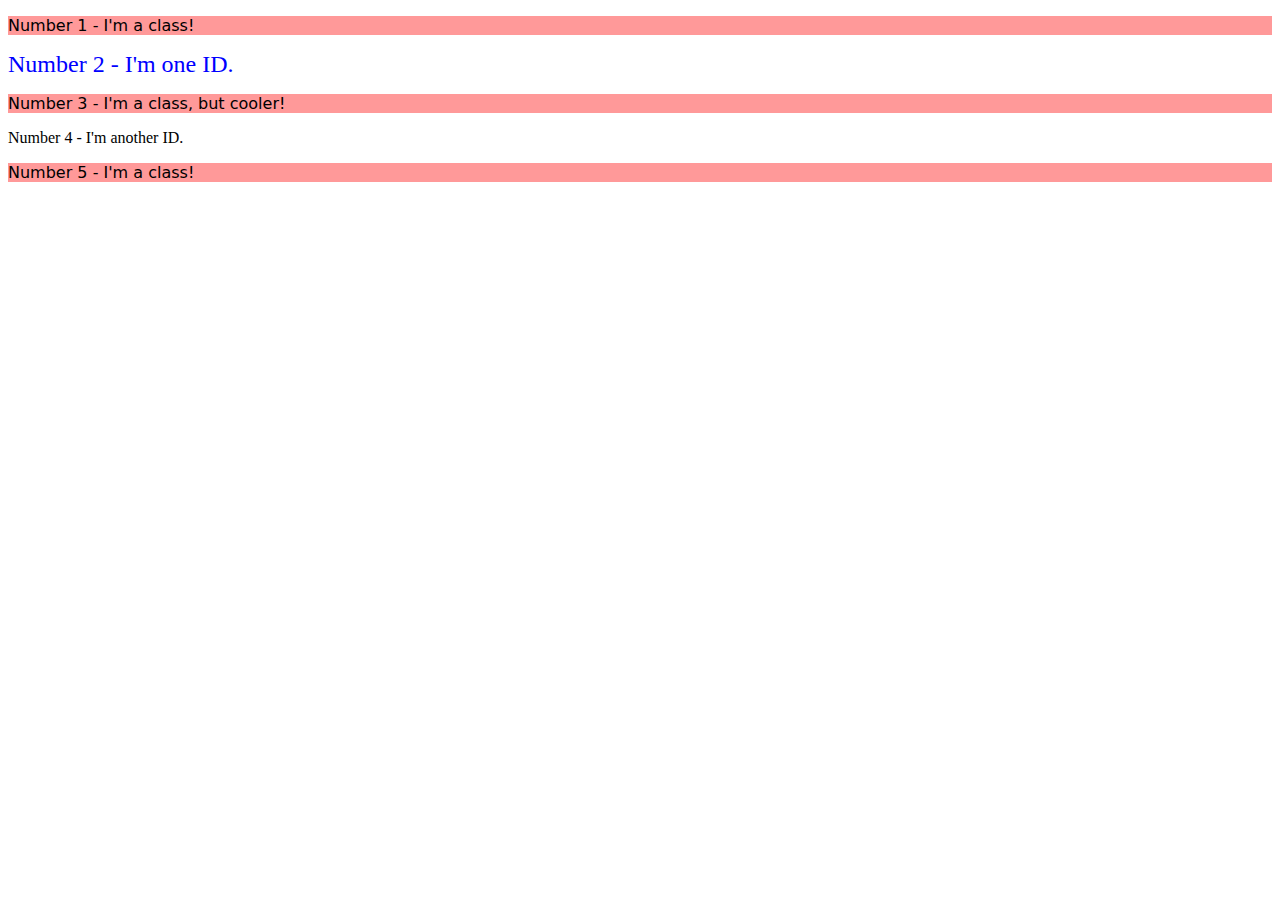
==== foundations/02-class-id-selectors/index.html @ a8e47ff6 ""edited odd elements and element 2"" ====
<!DOCTYPE html>
<html lang="en">
  <head>
    <meta charset="UTF-8">
    <meta http-equiv="X-UA-Compatible" content="IE=edge">
    <meta name="viewport" content="width=device-width, initial-scale=1.0">
    <title>Class and ID Selectors</title>
    <link rel="stylesheet" href="style.css">
  </head>
  <body>
    <p>Number 1 - I'm a class!</p>
    <div id="title">Number 2 - I'm one ID.</div> 
    <p>Number 3 - I'm a class, but cooler!</p>
    <div>Number 4 - I'm another ID.</div>
    <p>Number 5 - I'm a class!</p>
  </body>
</html>
---- foundations/02-class-id-selectors/style.css ----
p {
    background-color: #FF9999;
    font-family: "Verdana", "DejaVu Sans", sans-serif;
}

#title {
    color: blue;
    font-size: 24px;
}
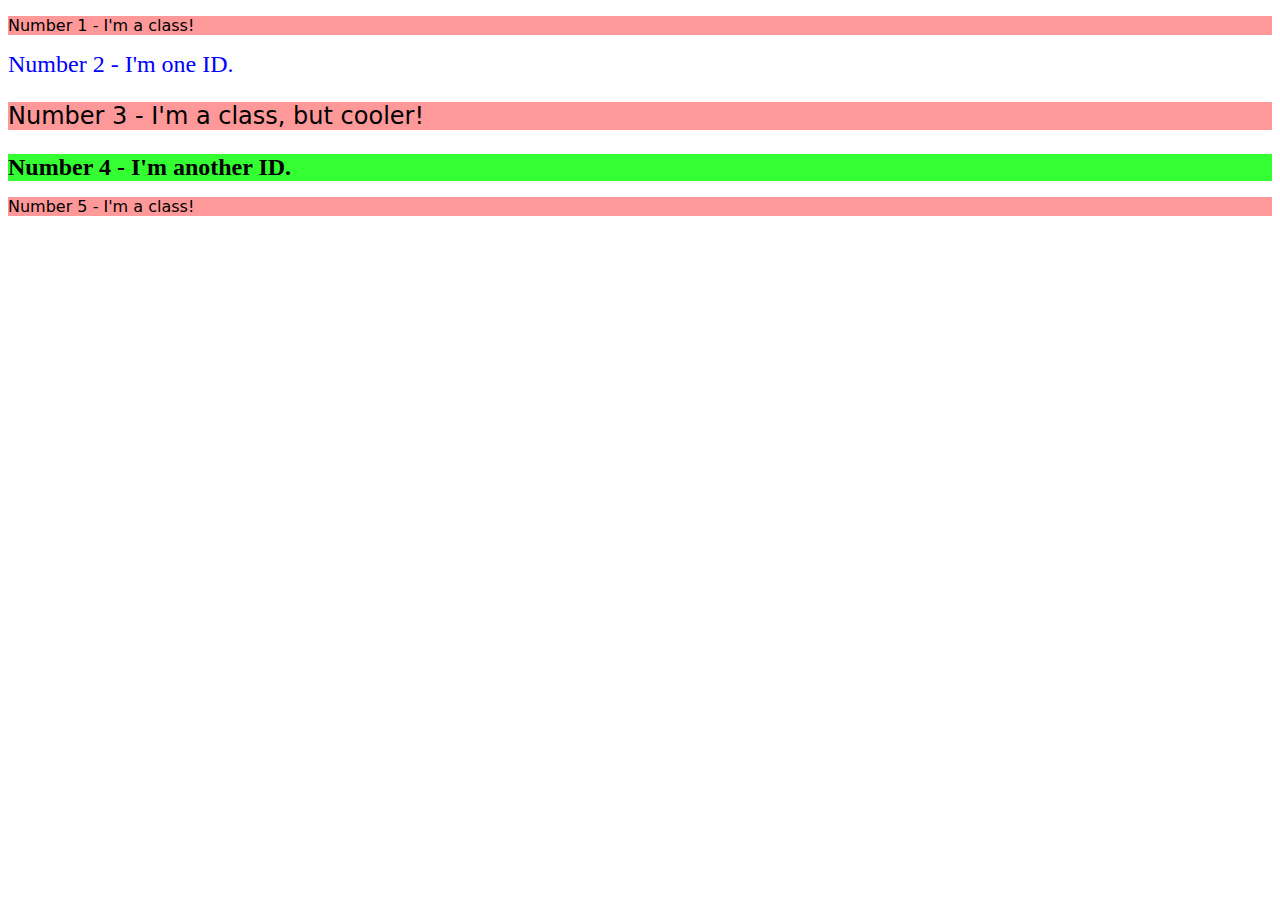
==== commit 387c7199: ""added element IDs"" ====
--- a/foundations/02-class-id-selectors/index.html
+++ b/foundations/02-class-id-selectors/index.html
@@ -10,8 +10,8 @@
   <body>
     <p>Number 1 - I'm a class!</p>
     <div id="title">Number 2 - I'm one ID.</div> 
-    <p>Number 3 - I'm a class, but cooler!</p>
-    <div>Number 4 - I'm another ID.</div>
+    <p id="three">Number 3 - I'm a class, but cooler!</p>
+    <div id="four">Number 4 - I'm another ID.</div>
     <p>Number 5 - I'm a class!</p>
   </body>
 </html>--- a/foundations/02-class-id-selectors/style.css
+++ b/foundations/02-class-id-selectors/style.css
@@ -6,4 +6,14 @@
 #title {
     color: blue;
     font-size: 24px;
+}
+
+#three {
+    font-size: 24px;
+}
+
+#four {
+    font-size: 24px;
+    font-weight: bold;
+    background-color: #33ff33;
 }